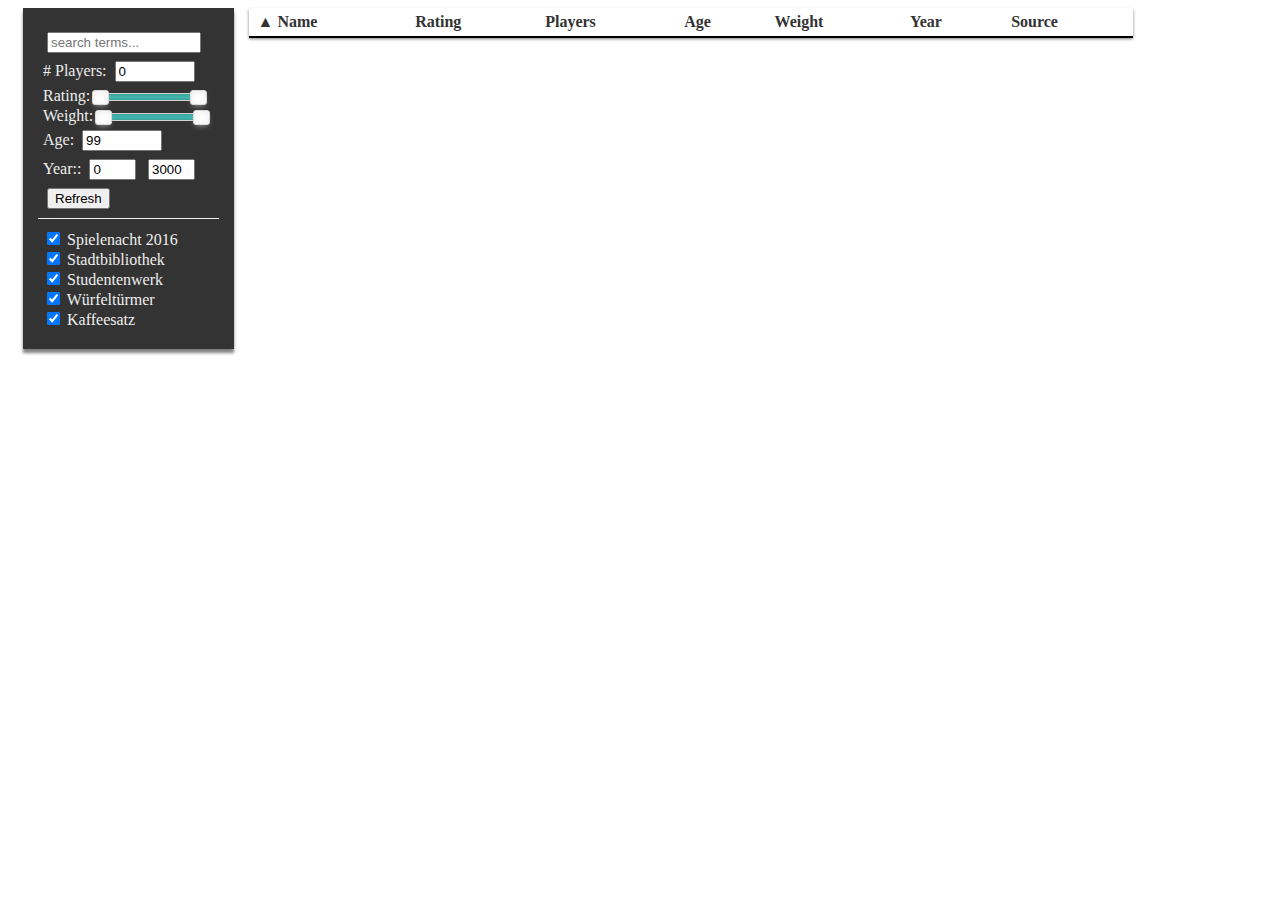
==== html/index.html @ 9332aaa9 "Add Wuerfeltuermer data, implement table sorting, rating and weight bars" ====
<!doctype html>
<html>
  <head>
    <meta charset="utf-8"/>
    <title>ChemnitzGeek</title>

    <script src="https://code.jquery.com/jquery-1.12.4.js"></script>

    <link rel="stylesheet" href="noUiSlider.9.2.0/nouislider.min.css">

    <link rel="stylesheet" href="style.css"/>

    <script src="logic.js"></script>
  </head>
  <body>
    <div id="side" class="col-2">
      <form id="searchForm" class="sideForm">
        <input type="text" id="inputSearchWords" name="searchWords" placeholder="search terms..."/>
        <br/>

        # Players:
        <input type="number" id="inputNumPlayers" name="numPlayers" value="0" min="0" max="99"/>
        <br/>
        
        Rating:
        <input type="hidden" id="inputRatingMin" name="inputRatingMin" value="1"/>
        <input type="hidden" id="inputRatingMax" name="inputRatingMax" value="5"/>
        <div id="sliderRating"></div>
        <br/>

        Weight:
        <input type="hidden" id="inputWeightMin" name="inputWeightMin" value="1"/>
        <input type="hidden" id="inputWeightMax" name="inputWeightMax" value="5"/>
        <div id="sliderWeight"></div>
        <br/>
        
        Age:
        <input type="number" id="inputAge" name="inputAge" value="99"/>
        <br/>

        Year::
        <input type="text" id="inputYearMin" name="inputYearMin" value="0"/>
        <input type="text" id="inputYearMax" name="inputYearMax" value="3000"/>
        <br/>

        <input type="button" id="inputSubmit" value="Refresh" onclick="reloadGames();"/>
      </form>
      <form id="collectionsForm" class="sideForm">
        <script>
          collectionBoxes = "";
          for (i = 0; i < collections.length; i++) {
            collectionBoxes += "<input type=\"checkbox\" id=\"check" + collections[i].camelName + "\" name=\"" + collections[i].camelName + "\" value=\"" + collections[i].camelName + "\" checked/> " + collections[i].name + "<br/>";
          }
          document.getElementById("collectionsForm").innerHTML = collectionBoxes;
        </script>
      </form>
    </div>
    <div id="searchResults">
      <table id="gameTable">
        <thead id="gameTableHead">
          <script>
            fillTableHead();
          </script>
        </thead>
        <tbody id="gameTableBody"/>
      </table>
    </div>

    <div id="footnote" />

    <!-- end of content -->

    <script src="noUiSlider.9.2.0/nouislider.min.js"></script>
    <script>
      // Rating Slider
      var ratingSlider = document.getElementById('sliderRating');
      noUiSlider.create(ratingSlider, {
        start: [1, 10],
        connect: [false, true, false],
        margin: 1,
        step: 1.0,
        range: {
          min: 1,
          max: 10
        }
      });
      ratingSlider.noUiSlider.on('update', function(values, handle) {
        var inputRatingHidden = [document.getElementById("inputRatingMin"), document.getElementById("inputRatingMax")];
        inputRatingHidden[handle].value = values[handle];
      });

      // Weight Slider
      var weightSlider = document.getElementById('sliderWeight');
      noUiSlider.create(weightSlider, {
        start: [1, 5],
        connect: [false, true, false],
        margin: 1,
        step: 0.5,
        range: {
          min: 1,
          max: 5
        }
      });
      weightSlider.noUiSlider.on('update', function(values, handle) {
        var inputWeightHidden = [document.getElementById("inputWeightMin"), document.getElementById("inputWeightMax")];
        inputWeightHidden[handle].value = values[handle];
      });
    </script>
  </body>
</html>
---- html/noUiSlider.9.2.0/nouislider.min.css ----
/*! nouislider - 9.2.0 - 2017-01-11 10:35:35 */.noUi-target,.noUi-target *{-webkit-touch-callout:none;-webkit-tap-highlight-color:transparent;-webkit-user-select:none;-ms-touch-action:none;touch-action:none;-ms-user-select:none;-moz-user-select:none;user-select:none;-moz-box-sizing:border-box;box-sizing:border-box}.noUi-target{position:relative;direction:ltr}.noUi-base{width:100%;height:100%;position:relative;z-index:1}.noUi-connect{position:absolute;right:0;top:0;left:0;bottom:0}.noUi-origin{position:absolute;height:0;width:0}.noUi-handle{position:relative;z-index:1}.noUi-state-tap .noUi-connect,.noUi-state-tap .noUi-origin{-webkit-transition:top .3s,right .3s,bottom .3s,left .3s;transition:top .3s,right .3s,bottom .3s,left .3s}.noUi-state-drag *{cursor:inherit!important}.noUi-base,.noUi-handle{-webkit-transform:translate3d(0,0,0);transform:translate3d(0,0,0)}.noUi-horizontal{height:18px}.noUi-horizontal .noUi-handle{width:34px;height:28px;left:-17px;top:-6px}.noUi-vertical{width:18px}.noUi-vertical .noUi-handle{width:28px;height:34px;left:-6px;top:-17px}.noUi-target{background:#FAFAFA;border-radius:4px;border:1px solid #D3D3D3;box-shadow:inset 0 1px 1px #F0F0F0,0 3px 6px -5px #BBB}.noUi-connect{background:#3FB8AF;box-shadow:inset 0 0 3px rgba(51,51,51,.45);-webkit-transition:background 450ms;transition:background 450ms}.noUi-draggable{cursor:ew-resize}.noUi-vertical .noUi-draggable{cursor:ns-resize}.noUi-handle{border:1px solid #D9D9D9;border-radius:3px;background:#FFF;cursor:default;box-shadow:inset 0 0 1px #FFF,inset 0 1px 7px #EBEBEB,0 3px 6px -3px #BBB}.noUi-active{box-shadow:inset 0 0 1px #FFF,inset 0 1px 7px #DDD,0 3px 6px -3px #BBB}.noUi-handle:after,.noUi-handle:before{content:"";display:block;position:absolute;height:14px;width:1px;background:#E8E7E6;left:14px;top:6px}.noUi-handle:after{left:17px}.noUi-vertical .noUi-handle:after,.noUi-vertical .noUi-handle:before{width:14px;height:1px;left:6px;top:14px}.noUi-vertical .noUi-handle:after{top:17px}[disabled] .noUi-connect{background:#B8B8B8}[disabled] .noUi-handle,[disabled].noUi-handle,[disabled].noUi-target{cursor:not-allowed}.noUi-pips,.noUi-pips *{-moz-box-sizing:border-box;box-sizing:border-box}.noUi-pips{position:absolute;color:#999}.noUi-value{position:absolute;text-align:center}.noUi-value-sub{color:#ccc;font-size:10px}.noUi-marker{position:absolute;background:#CCC}.noUi-marker-large,.noUi-marker-sub{background:#AAA}.noUi-pips-horizontal{padding:10px 0;height:80px;top:100%;left:0;width:100%}.noUi-value-horizontal{-webkit-transform:translate3d(-50%,50%,0);transform:translate3d(-50%,50%,0)}.noUi-marker-horizontal.noUi-marker{margin-left:-1px;width:2px;height:5px}.noUi-marker-horizontal.noUi-marker-sub{height:10px}.noUi-marker-horizontal.noUi-marker-large{height:15px}.noUi-pips-vertical{padding:0 10px;height:100%;top:0;left:100%}.noUi-value-vertical{-webkit-transform:translate3d(0,50%,0);transform:translate3d(0,50%,0);padding-left:25px}.noUi-marker-vertical.noUi-marker{width:5px;height:2px;margin-top:-1px}.noUi-marker-vertical.noUi-marker-sub{width:10px}.noUi-marker-vertical.noUi-marker-large{width:15px}.noUi-tooltip{display:block;position:absolute;border:1px solid #D9D9D9;border-radius:3px;background:#fff;color:#000;padding:5px;text-align:center}.noUi-horizontal .noUi-tooltip{-webkit-transform:translate(-50%,0);transform:translate(-50%,0);left:50%;bottom:120%}.noUi-vertical .noUi-tooltip{-webkit-transform:translate(0,-50%);transform:translate(0,-50%);top:50%;right:120%}
---- html/style.css ----
* {
  box-sizing: border-box;
}

/* For desktop: */
.col-1 {width: 8.33%;}
.col-2 {width: 16.66%;}
.col-3 {width: 25%;}
.col-4 {width: 33.33%;}
.col-5 {width: 41.66%;}
.col-6 {width: 50%;}
.col-7 {width: 58.33%;}
.col-8 {width: 66.66%;}
.col-9 {width: 75%;}
.col-10 {width: 83.33%;}
.col-11 {width: 91.66%;}
.col-12 {width: 100%;}

#side {
  margin: 0px 15px;
} 

@media only screen and (max-width: 768px) {
	/* For mobile phones: */
	[class*="col-"] {
			width: 100%;
	}

  #side {
    margin: 0px;
  } 
}

#gameTable {
	width: 70%;
  border-collapse: collapse;
}

#gameTableHead tr{
  border-bottom: 2px solid black;
  box-shadow: 0px 2px 3px grey;
  text-align: left;
}
#gameTableBody tr{
  border-bottom: 1px solid black;
}

#gameTable th {
}

#gameTable th {
  padding: 5px 9px;
}

#gameTable tbody {
  color: #333;
}

.smallerFont {
  font-size: 80%;
}

#gameTable tbody tr:nth-child(even) {
  background-color: #eee;
}

#gameTable tbody tr:hover {
  color: #000;
  background-color: #cce;
}

#side {
  display: inline-block;
  float: left;
  margin-bottom: 10px;
  padding: 10px;
  background-color: #333;
  color: #eee;
  box-shadow: 0px 4px 3px grey;
} 

#side h1 {
  margin: 5px;
  font-size: 1.5em;
}

#side input[type=text] {
	/*height: 15px;*/
}

#side input[type=number] {
	width: 60pt;
  /*height: 15px;*/
}

#inputYearMin, #inputYearMax {
  width: 35pt;
}

#inputSearchWords {
  width: 90%;
}

#inputSubmit {
  margin-top: 10px;
}

.sideForm {
  margin: 5px;
  padding: 5px;
}

#searchForm {
  border-bottom: 1px solid #eee;
  line-height: 20px;
}

#searchForm input {
  margin: 4px;
}

.noUi-horizontal {
  height: 8px;
}
.noUi-horizontal .noUi-handle {
  width: 17px;
  height: 15px;
  left: -8px;
  top: -4px;
}
.noUi-handle:before,
.noUi-handle:after {
  content: none;
}

#sliderWeight, #sliderRating {
  display: inline-block;
  width: 100px;
  margin: 0px 5px;
}

#footnote {
  display: none;
}

.sourceCol {
}

.collsname {
  border: 1px solid black;
  border-radius: 3px;
  background-color: #bbe;
  font-size: 80%;
  padding: 2px;
  margin: 0px 1px;
  vertical-align: middle;
  font-family: monospace;
}

.collsname a {
  color: #eee;
  font-weight: bold;
  text-decoration: none;
}

#gameTableHead a {
  color: #333;
  text-decoration: none;
}
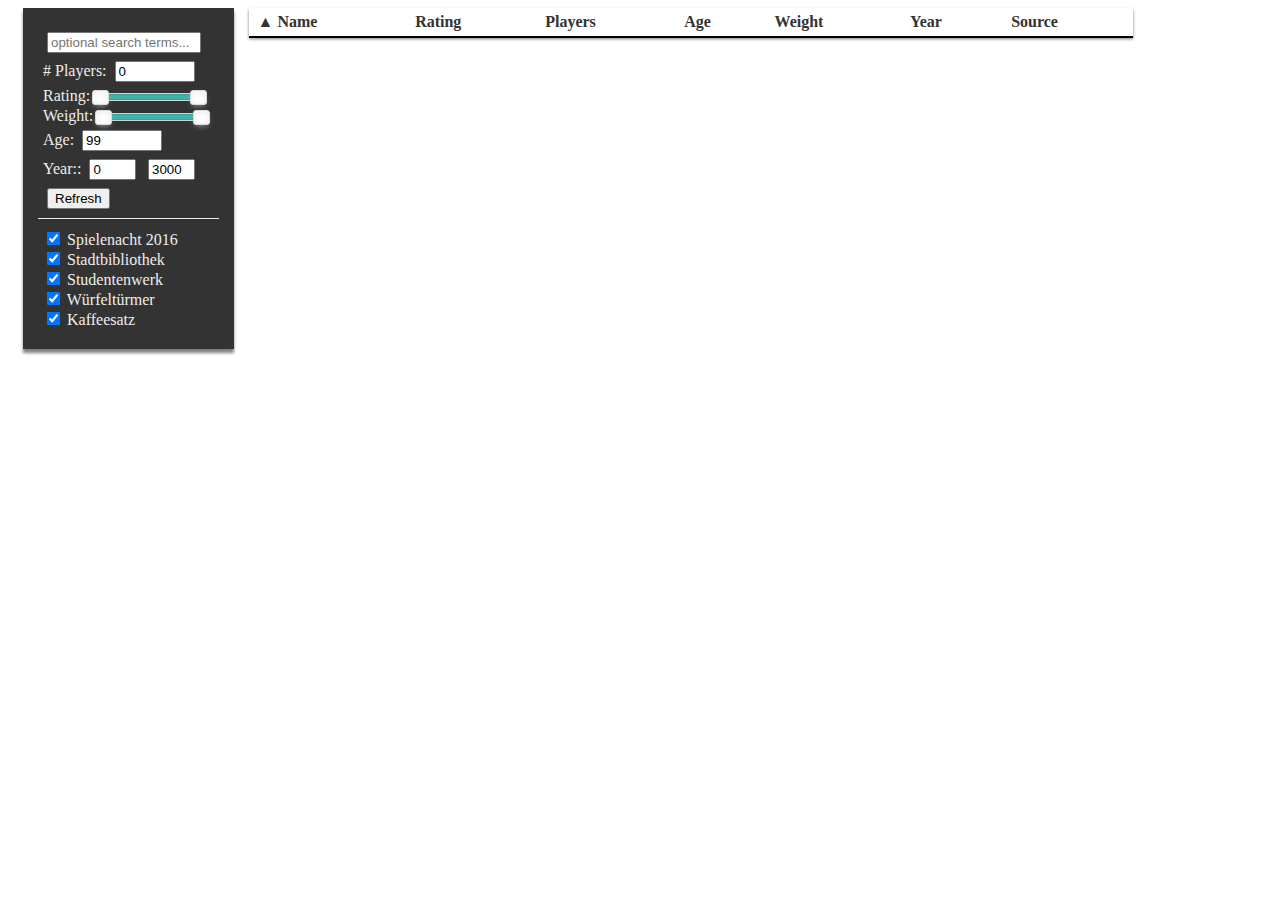
==== commit 8047d2d6: "Make clear that search terms are optional" ====
--- a/html/index.html
+++ b/html/index.html
@@ -15,7 +15,7 @@
   <body>
     <div id="side" class="col-2">
       <form id="searchForm" class="sideForm">
-        <input type="text" id="inputSearchWords" name="searchWords" placeholder="search terms..."/>
+        <input type="text" id="inputSearchWords" name="searchWords" placeholder="optional search terms..."/>
         <br/>
 
         # Players:
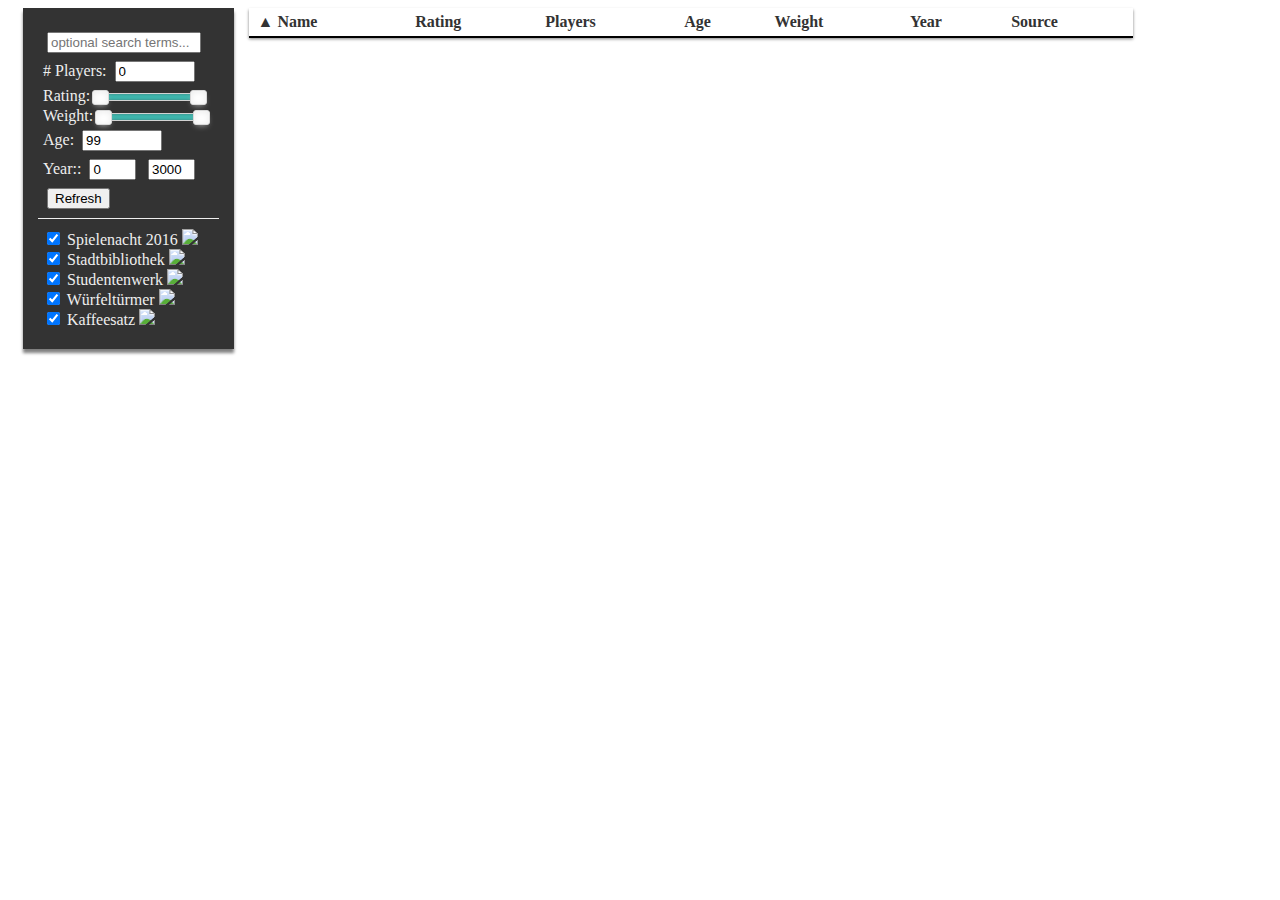
==== commit a0d4f123: "Add external urls to side pane" ====
--- a/html/index.html
+++ b/html/index.html
@@ -49,7 +49,7 @@
         <script>
           collectionBoxes = "";
           for (i = 0; i < collections.length; i++) {
-            collectionBoxes += "<input type=\"checkbox\" id=\"check" + collections[i].camelName + "\" name=\"" + collections[i].camelName + "\" value=\"" + collections[i].camelName + "\" checked/> " + collections[i].name + "<br/>";
+            collectionBoxes += "<input type=\"checkbox\" id=\"check" + collections[i].camelName + "\" name=\"" + collections[i].camelName + "\" value=\"" + collections[i].camelName + "\" checked/> " + collections[i].name + " <a href=\"" + collections[i].externalLink + "\" target=\"_blank\"><img src=\"img/Icon_External_Link.svg\"/></a><br/>";
           }
           document.getElementById("collectionsForm").innerHTML = collectionBoxes;
         </script>
--- a/html/style.css
+++ b/html/style.css
@@ -20,7 +20,7 @@
   margin: 0px 15px;
 } 
 
-@media only screen and (max-width: 768px) {
+@media only screen and (max-width: 1000px) {
 	/* For mobile phones: */
 	[class*="col-"] {
 			width: 100%;
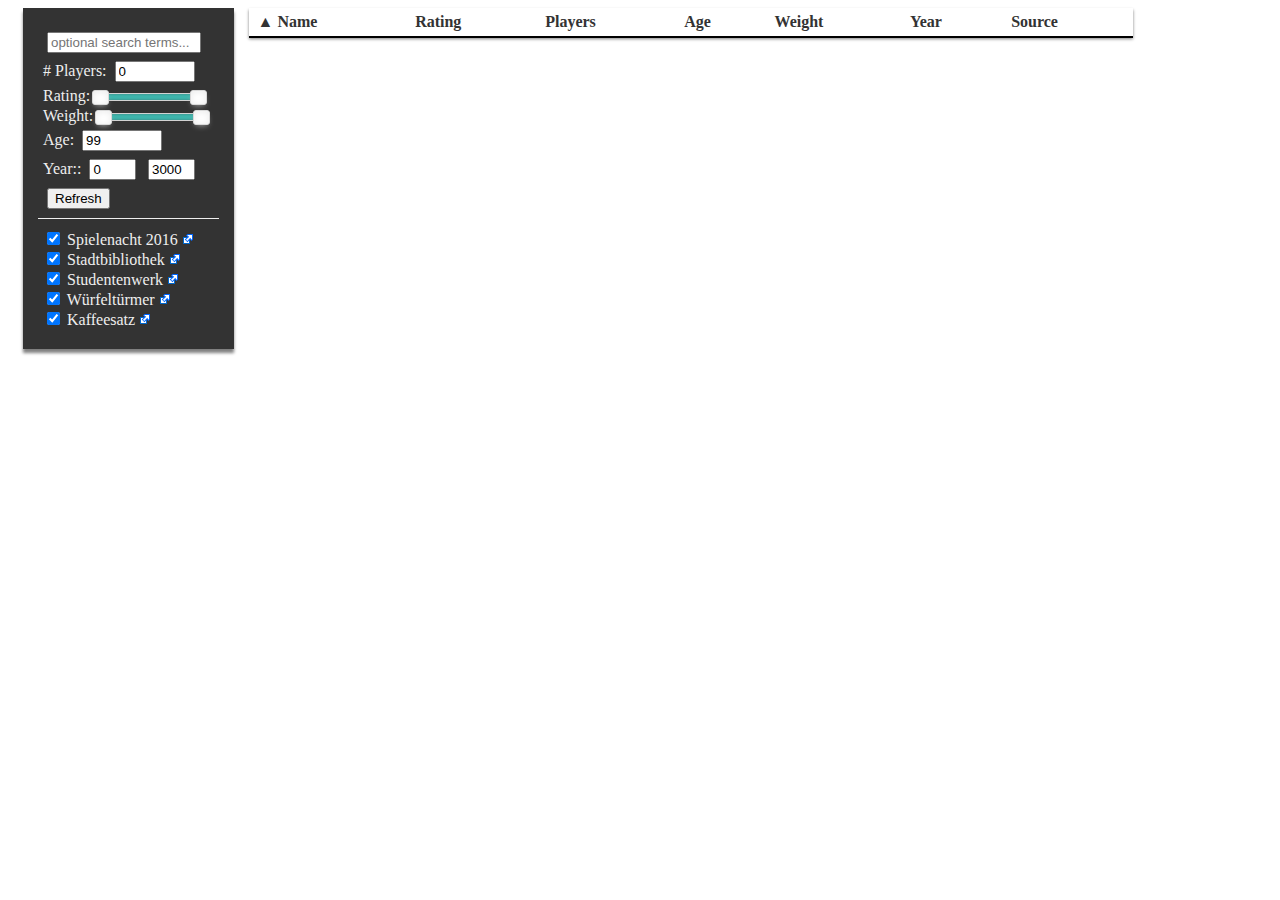
==== commit 7df54677: "Use Submit Button and fix color bar border" ====
--- a/html/index.html
+++ b/html/index.html
@@ -14,7 +14,7 @@
   </head>
   <body>
     <div id="side" class="col-2">
-      <form id="searchForm" class="sideForm">
+      <form id="searchForm" class="sideForm" onsubmit="return reloadGames();">
         <input type="text" id="inputSearchWords" name="searchWords" placeholder="optional search terms..."/>
         <br/>
 
@@ -43,7 +43,7 @@
         <input type="text" id="inputYearMax" name="inputYearMax" value="3000"/>
         <br/>
 
-        <input type="button" id="inputSubmit" value="Refresh" onclick="reloadGames();"/>
+        <input type="submit" id="inputSubmit" value="Refresh"/>
       </form>
       <form id="collectionsForm" class="sideForm">
         <script>
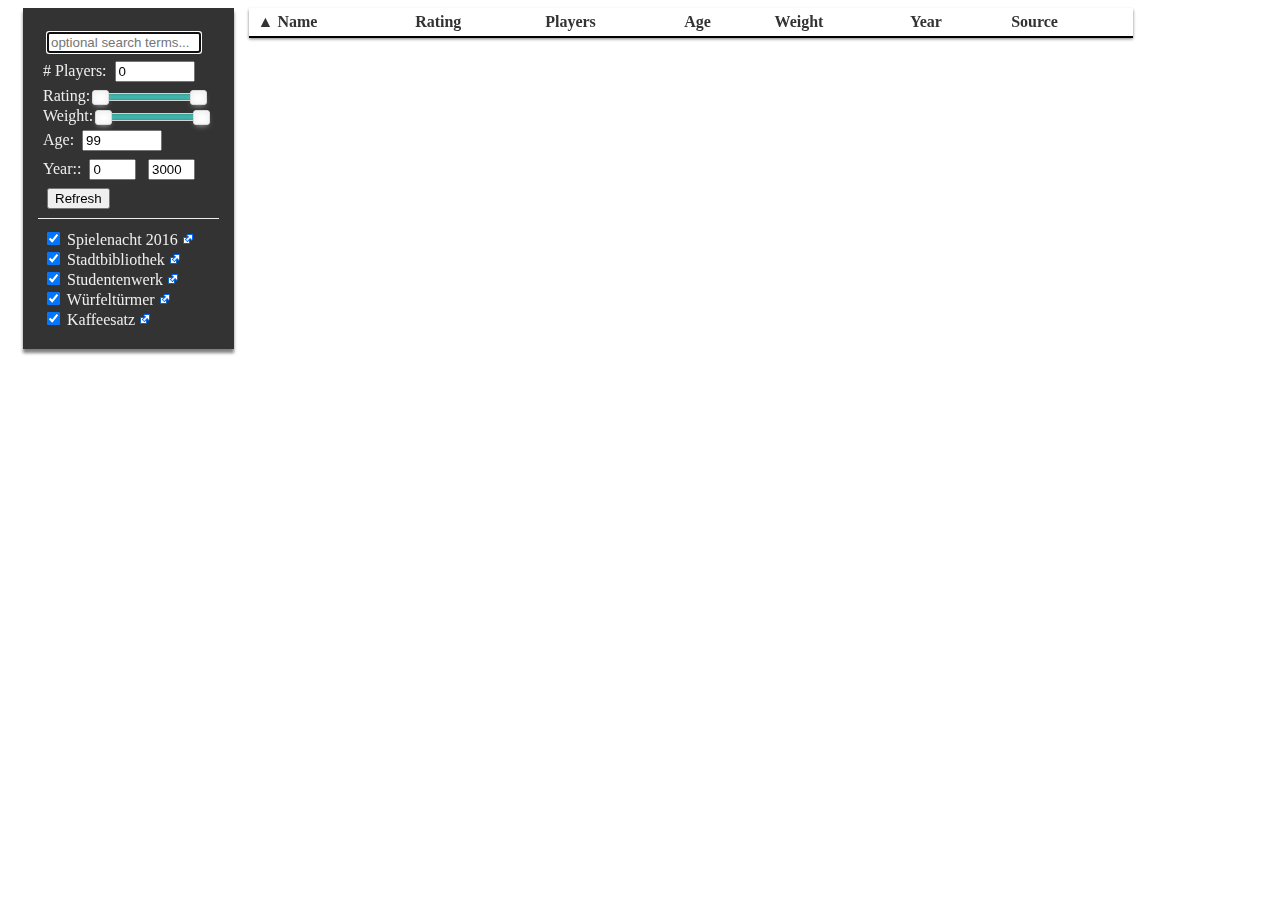
==== commit 3d4c2050: "Autofocus on search field" ====
--- a/html/index.html
+++ b/html/index.html
@@ -15,7 +15,7 @@
   <body>
     <div id="side" class="col-2">
       <form id="searchForm" class="sideForm" onsubmit="return reloadGames();">
-        <input type="text" id="inputSearchWords" name="searchWords" placeholder="optional search terms..."/>
+        <input type="text" id="inputSearchWords" name="searchWords" placeholder="optional search terms..." autofocus/>
         <br/>
 
         # Players:
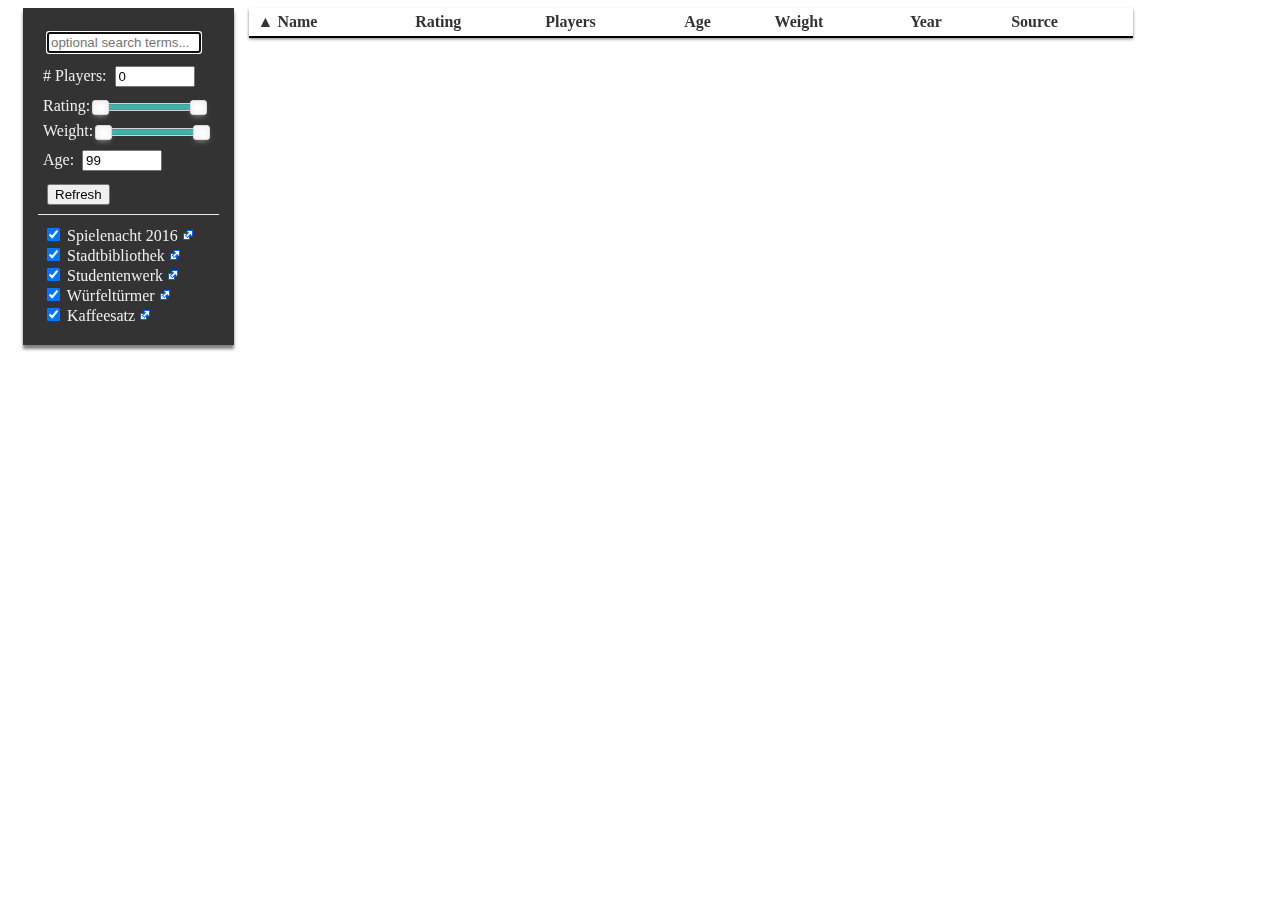
==== commit 7f812179: "Divs for search parameters" ====
--- a/html/index.html
+++ b/html/index.html
@@ -15,33 +15,40 @@
   <body>
     <div id="side" class="col-2">
       <form id="searchForm" class="sideForm" onsubmit="return reloadGames();">
-        <input type="text" id="inputSearchWords" name="searchWords" placeholder="optional search terms..." autofocus/>
-        <br/>
+        <div class="searchParameter">
+          <input type="text" id="inputSearchWords" name="searchWords" placeholder="optional search terms..." autofocus/>
+        </div>
 
-        # Players:
-        <input type="number" id="inputNumPlayers" name="numPlayers" value="0" min="0" max="99"/>
-        <br/>
+        <div class="searchParameter">
+          # Players:
+          <input type="number" id="inputNumPlayers" name="numPlayers" value="0" min="0" max="99"/>
+        </div>
         
-        Rating:
-        <input type="hidden" id="inputRatingMin" name="inputRatingMin" value="1"/>
-        <input type="hidden" id="inputRatingMax" name="inputRatingMax" value="5"/>
-        <div id="sliderRating"></div>
-        <br/>
+        <div class="searchParameter">
+          Rating:
+          <input type="hidden" id="inputRatingMin" name="inputRatingMin" value="1"/>
+          <input type="hidden" id="inputRatingMax" name="inputRatingMax" value="5"/>
+          <div id="sliderRating"></div>
+        </div>
 
-        Weight:
-        <input type="hidden" id="inputWeightMin" name="inputWeightMin" value="1"/>
-        <input type="hidden" id="inputWeightMax" name="inputWeightMax" value="5"/>
-        <div id="sliderWeight"></div>
-        <br/>
+        <div class="searchParameter">
+          Weight:
+          <input type="hidden" id="inputWeightMin" name="inputWeightMin" value="1"/>
+          <input type="hidden" id="inputWeightMax" name="inputWeightMax" value="5"/>
+          <div id="sliderWeight"></div>
+        </div>
         
-        Age:
-        <input type="number" id="inputAge" name="inputAge" value="99"/>
-        <br/>
+        <div class="searchParameter">
+          Age:
+          <input type="number" id="inputAge" name="inputAge" value="99"/>
+        </div>
 
+        <!--
         Year::
         <input type="text" id="inputYearMin" name="inputYearMin" value="0"/>
         <input type="text" id="inputYearMax" name="inputYearMax" value="3000"/>
         <br/>
+        -->
 
         <input type="submit" id="inputSubmit" value="Refresh"/>
       </form>
--- a/html/style.css
+++ b/html/style.css
@@ -119,6 +119,10 @@
   margin: 4px;
 }
 
+.searchParameter {
+  margin: 0px 0px 5px 0px;
+}
+
 .noUi-horizontal {
   height: 8px;
 }
@@ -147,6 +151,8 @@
 }
 
 .collsname {
+  color: #eee;
+  font-weight: bold;
   border: 1px solid black;
   border-radius: 3px;
   background-color: #bbe;
@@ -157,13 +163,12 @@
   font-family: monospace;
 }
 
-.collsname a {
-  color: #eee;
-  font-weight: bold;
+#gameTable a {
   text-decoration: none;
+  color: #333;
 }
 
 #gameTableHead a {
   color: #333;
   text-decoration: none;
-}+}
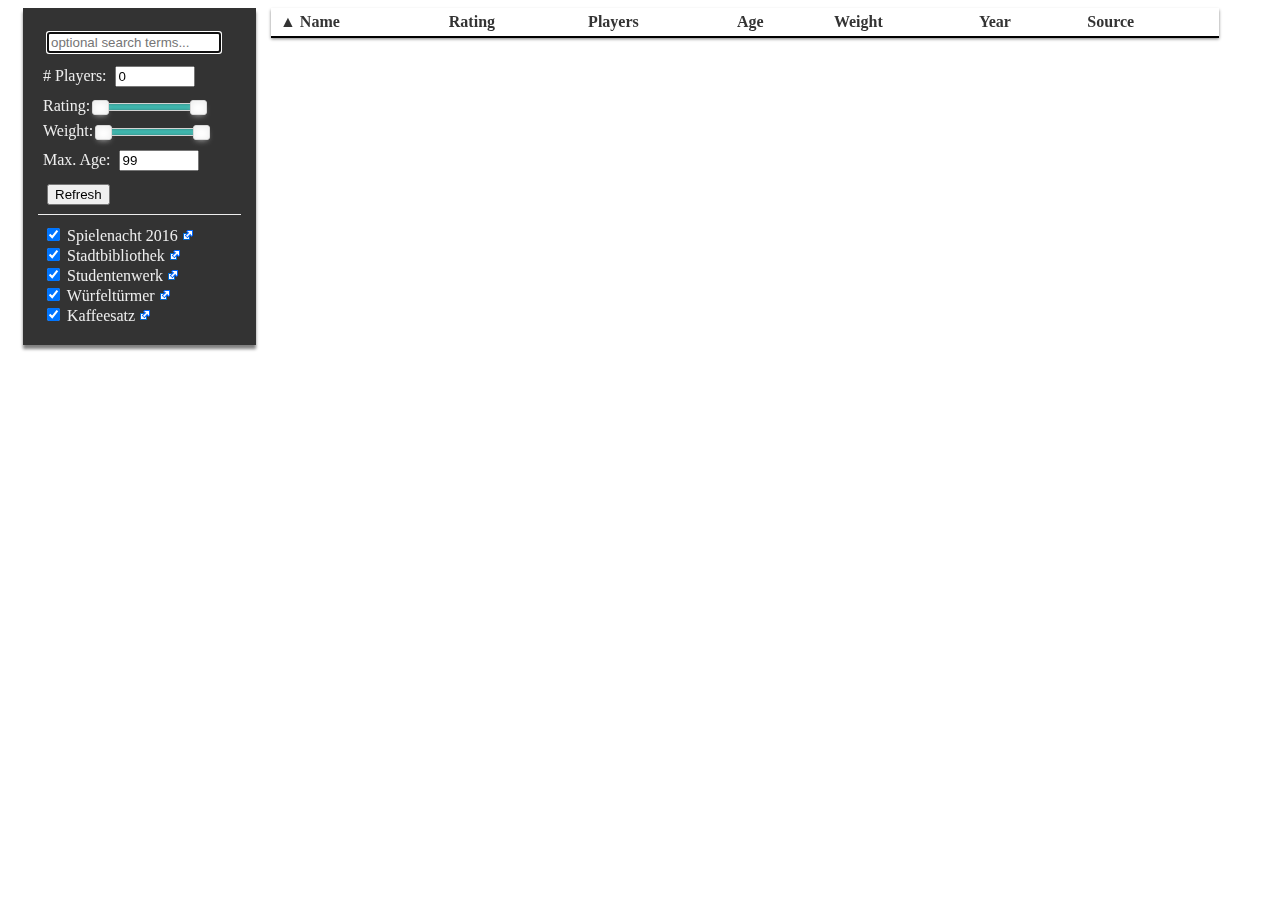
==== commit e689c658: "Change page cols" ====
--- a/html/index.html
+++ b/html/index.html
@@ -4,7 +4,7 @@
     <meta charset="utf-8"/>
     <title>ChemnitzGeek</title>
 
-    <script src="https://code.jquery.com/jquery-1.12.4.js"></script>
+    <script src="jquery-3.2.1.min.js"></script>
 
     <link rel="stylesheet" href="noUiSlider.9.2.0/nouislider.min.css">
 
@@ -13,56 +13,58 @@
     <script src="logic.js"></script>
   </head>
   <body>
-    <div id="side" class="col-2">
-      <form id="searchForm" class="sideForm" onsubmit="return reloadGames();">
-        <div class="searchParameter">
-          <input type="text" id="inputSearchWords" name="searchWords" placeholder="optional search terms..." autofocus/>
-        </div>
+    <div class="col-3">
+      <div id="side">
+        <form id="searchForm" class="sideForm" onsubmit="return reloadGames();">
+          <div class="searchParameter">
+            <input type="text" id="inputSearchWords" name="searchWords" placeholder="optional search terms..." autofocus/>
+          </div>
 
-        <div class="searchParameter">
-          # Players:
-          <input type="number" id="inputNumPlayers" name="numPlayers" value="0" min="0" max="99"/>
-        </div>
-        
-        <div class="searchParameter">
-          Rating:
-          <input type="hidden" id="inputRatingMin" name="inputRatingMin" value="1"/>
-          <input type="hidden" id="inputRatingMax" name="inputRatingMax" value="5"/>
-          <div id="sliderRating"></div>
-        </div>
+          <div class="searchParameter">
+            # Players:
+            <input type="number" id="inputNumPlayers" name="numPlayers" value="0" min="0" max="99"/>
+          </div>
+          
+          <div class="searchParameter">
+            Rating:
+            <input type="hidden" id="inputRatingMin" name="inputRatingMin" value="1"/>
+            <input type="hidden" id="inputRatingMax" name="inputRatingMax" value="5"/>
+            <div id="sliderRating"></div>
+          </div>
 
-        <div class="searchParameter">
-          Weight:
-          <input type="hidden" id="inputWeightMin" name="inputWeightMin" value="1"/>
-          <input type="hidden" id="inputWeightMax" name="inputWeightMax" value="5"/>
-          <div id="sliderWeight"></div>
-        </div>
-        
-        <div class="searchParameter">
-          Age:
-          <input type="number" id="inputAge" name="inputAge" value="99"/>
-        </div>
+          <div class="searchParameter">
+            Weight:
+            <input type="hidden" id="inputWeightMin" name="inputWeightMin" value="1"/>
+            <input type="hidden" id="inputWeightMax" name="inputWeightMax" value="5"/>
+            <div id="sliderWeight"></div>
+          </div>
+          
+          <div class="searchParameter">
+            Max. Age:
+            <input type="number" id="inputAge" name="inputAge" value="99"/>
+          </div>
 
-        <!--
-        Year::
-        <input type="text" id="inputYearMin" name="inputYearMin" value="0"/>
-        <input type="text" id="inputYearMax" name="inputYearMax" value="3000"/>
-        <br/>
-        -->
+          <!--
+          Year::
+          <input type="text" id="inputYearMin" name="inputYearMin" value="0"/>
+          <input type="text" id="inputYearMax" name="inputYearMax" value="3000"/>
+          <br/>
+          -->
 
-        <input type="submit" id="inputSubmit" value="Refresh"/>
-      </form>
-      <form id="collectionsForm" class="sideForm">
-        <script>
-          collectionBoxes = "";
-          for (i = 0; i < collections.length; i++) {
-            collectionBoxes += "<input type=\"checkbox\" id=\"check" + collections[i].camelName + "\" name=\"" + collections[i].camelName + "\" value=\"" + collections[i].camelName + "\" checked/> " + collections[i].name + " <a href=\"" + collections[i].externalLink + "\" target=\"_blank\"><img src=\"img/Icon_External_Link.svg\"/></a><br/>";
-          }
-          document.getElementById("collectionsForm").innerHTML = collectionBoxes;
-        </script>
-      </form>
+          <input type="submit" id="inputSubmit" value="Refresh"/>
+        </form>
+        <form id="collectionsForm" class="sideForm">
+          <script>
+            collectionBoxes = "";
+            for (i = 0; i < collections.length; i++) {
+              collectionBoxes += "<input type=\"checkbox\" id=\"check" + collections[i].camelName + "\" name=\"" + collections[i].camelName + "\" value=\"" + collections[i].camelName + "\" checked/> " + collections[i].name + " <a href=\"" + collections[i].externalLink + "\" target=\"_blank\"><img src=\"img/Icon_External_Link.svg\"/></a><br/>";
+            }
+            document.getElementById("collectionsForm").innerHTML = collectionBoxes;
+          </script>
+        </form>
+      </div>
     </div>
-    <div id="searchResults">
+    <div id="searchResults" class=col-9>
       <table id="gameTable">
         <thead id="gameTableHead">
           <script>
--- a/html/style.css
+++ b/html/style.css
@@ -32,7 +32,7 @@
 }
 
 #gameTable {
-	width: 70%;
+	width: 100%;
   border-collapse: collapse;
 }
 
@@ -69,9 +69,12 @@
   background-color: #cce;
 }
 
-#side {
+#side, #searchResults {
   display: inline-block;
   float: left;
+}
+
+#side {
   margin-bottom: 10px;
   padding: 10px;
   background-color: #333;
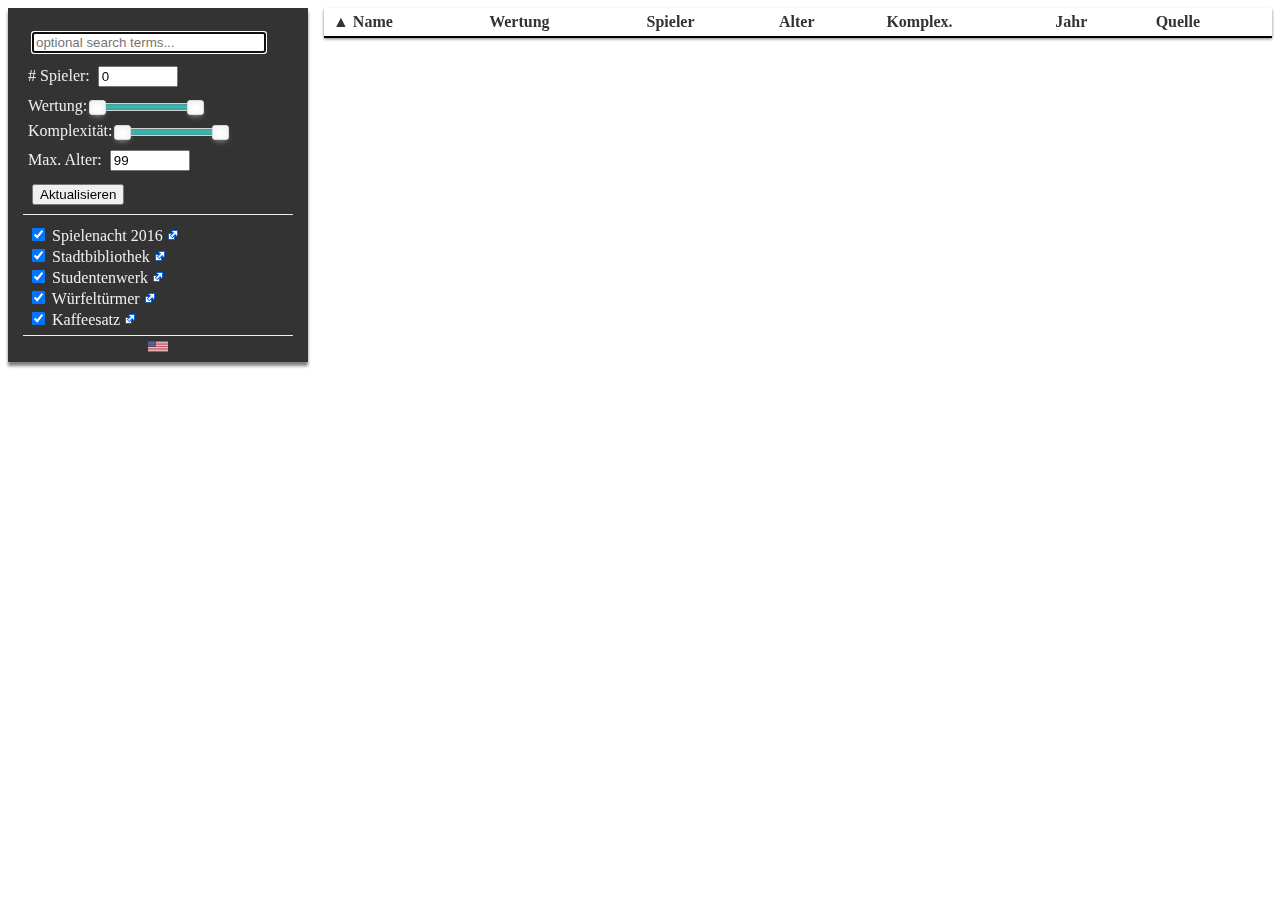
==== commit 228bd0e5: "Implement localization" ====
--- a/html/index.html
+++ b/html/index.html
@@ -21,26 +21,26 @@
           </div>
 
           <div class="searchParameter">
-            # Players:
+            <span lang="en"># Players:</span><span lang="de"># Spieler:</span>
             <input type="number" id="inputNumPlayers" name="numPlayers" value="0" min="0" max="99"/>
           </div>
           
           <div class="searchParameter">
-            Rating:
+            <span lang="en">Rating:</span><span lang="de">Wertung:</span>
             <input type="hidden" id="inputRatingMin" name="inputRatingMin" value="1"/>
             <input type="hidden" id="inputRatingMax" name="inputRatingMax" value="5"/>
             <div id="sliderRating"></div>
           </div>
 
           <div class="searchParameter">
-            Weight:
+            <span lang="en">Weight:</span><span lang="de">Komplexität:</span>
             <input type="hidden" id="inputWeightMin" name="inputWeightMin" value="1"/>
             <input type="hidden" id="inputWeightMax" name="inputWeightMax" value="5"/>
             <div id="sliderWeight"></div>
           </div>
           
           <div class="searchParameter">
-            Max. Age:
+            <span lang="en">Max. Age:</span><span lang="de">Max. Alter:</span>
             <input type="number" id="inputAge" name="inputAge" value="99"/>
           </div>
 
@@ -51,7 +51,8 @@
           <br/>
           -->
 
-          <input type="submit" id="inputSubmit" value="Refresh"/>
+          <input type="submit" id="inputSubmit" value="Refresh" lang="en"/>
+          <input type="submit" id="inputSubmit" value="Aktualisieren" lang="de"/>
         </form>
         <form id="collectionsForm" class="sideForm">
           <script>
@@ -62,6 +63,8 @@
             document.getElementById("collectionsForm").innerHTML = collectionBoxes;
           </script>
         </form>
+        <a  href="#" onclick="changeLanguage('de');" lang="en"><img class="localizationFlag" src="img/Flag_of_Germany.svg"/></a>
+        <a  href="#" onclick="changeLanguage('en');" lang="de"><img class="localizationFlag" src="img/Flag_of_the_United_States.svg"/></a>
       </div>
     </div>
     <div id="searchResults" class=col-9>
--- a/html/style.css
+++ b/html/style.css
@@ -17,7 +17,8 @@
 .col-12 {width: 100%;}
 
 #side {
-  margin: 0px 15px;
+  margin-right: 5%;
+  width: 95%;
 } 
 
 @media only screen and (max-width: 1000px) {
@@ -28,6 +29,7 @@
 
   #side {
     margin: 0px;
+    width: 100%;
   } 
 }
 
@@ -46,9 +48,7 @@
 }
 
 #gameTable th {
-}
-
-#gameTable th {
+  white-space: nowrap;
   padding: 5px 9px;
 }
 
@@ -113,7 +113,7 @@
   padding: 5px;
 }
 
-#searchForm {
+#searchForm, #collectionsForm {
   border-bottom: 1px solid #eee;
   line-height: 20px;
 }
@@ -146,6 +146,12 @@
   margin: 0px 5px;
 }
 
+.localizationFlag {
+  display: block;
+  width: 20px;
+  margin: auto;
+}
+
 #footnote {
   display: none;
 }
